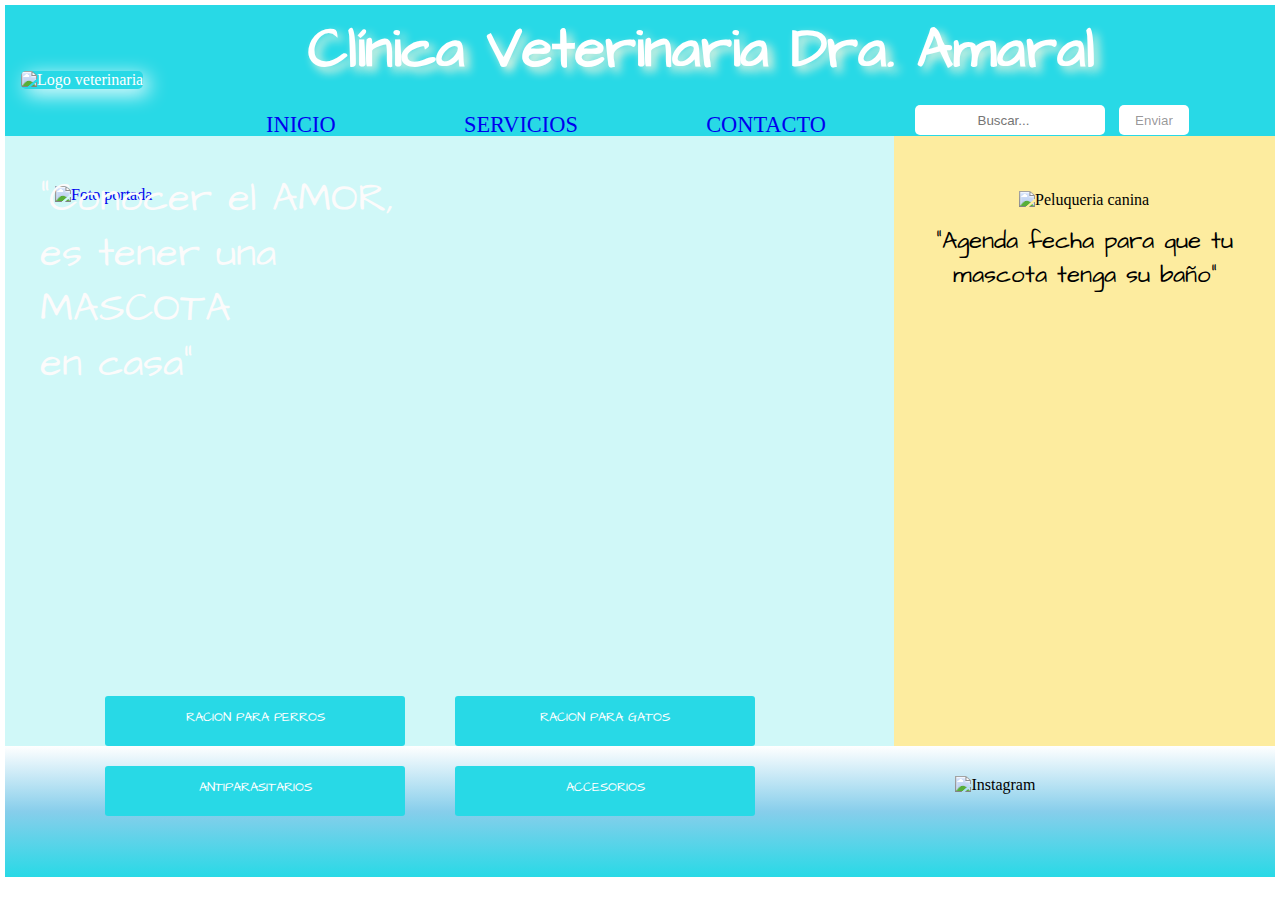
==== index.html @ 5b053808 "Agrego animaciones, sombras" ====
<!DOCTYPE html>
<html lang="en">
<head>
    <meta charset="UTF-8">
    <meta name="viewport" content="width=device=width, initial-scale=1.0">
    <link rel="stylesheet" href="./css/styles.css">
    <link rel="preconnect" href="https://fonts.googleapis.com">
    <link rel="preconnect" href="https://fonts.gstatic.com" crossorigin>
    <link href="https://fonts.googleapis.com/css2?family=Architects+Daughter&display=swap" rel="stylesheet">
    <title>veterinaria dra.amaral</title>


</head>

<body>
    <div class="container">
        <header class="header">
    
            <section class="container_top-nav">
                <div>
                    <img src="./veterinarialogo.png" alt="Logo veterinaria">
                </div>
                <div>
                    <h1>Clínica Veterinaria Dra. Amaral</h1>
                </div>
                <input id="menu-toggle" type="checkbox" />
                <label class='menu-button-container' for="menu-toggle">
                    <div class='menu-button'></div>
                </label>
                <ul class="menu">
                    <li><a href="./index.html">INICIO</li>
                    <li><a href="./servicios.html">SERVICIOS</li>
                    <li><a href="./contacto.html">CONTACTO</li>
    
                </ul>
            </section>
            <form action="">
                <input class="buscar" type="search" placeholder="Buscar...">
                <input class="enviar" type="submit" value="Enviar">
            </form>
    
        </header>
    
    
    
    
        <main class="main">
        
                <div class="main_container">
                    <img src="./portada1.jpg" alt="Foto portada">
    
                    <p class="main_container__p">"Conocer el AMOR,<br> es tener una<br> MASCOTA<br> en casa"</p>
    
                    <div class="main_button">
                        <a class="main_button__buttonracionp" href="racion_perros.html">RACION PARA PERROS</a>
                        <a class="main_button__buttonraciong" href="racion_gatos.html">RACION PARA GATOS</a>
                        <a class="main_button__buttonantip" href="antiparasitarios.html">ANTIPARASITARIOS</a>
                        <a class="main_button__buttonaccesorios" href="accesorios.html">ACCESORIOS</a>
    
                    </div>
    
    
    
    
                </div>
        </main>
    
        <aside class="aside1">
                <div class="aside1_container">
                    <div class="aside1_container">
                        <img src="./peluqueriacanina.png" alt="Peluqueria canina">
                        <p>"Agenda fecha para que tu mascota tenga su baño"</p>
                    </div>
                </div>
        </aside>

        <aside class="aside2">   
            <div class="aside2_container">
                <div class="aside2_container">
                  <img src="./calendario.png" alt="">
              </div>
            </div>
        </aside>

        <footer class="footer">
              <img src="./email.png" alt="Email">
              <img src="./facebook.png" alt="Facebook">
              <img src="./instagram.png" alt="Instagram">
        
        </footer>

    
    
    
    
    
    </div>



       
</body>

</html>
---- css/styles.css ----
* {
  box-sizing: border-box;
  margin: 0;
  padding: 0;
  text-decoration: none;
}

img {
  width: 100%;
}

.buscar {
  color: black;
  border-radius: 5px;
  background-color: white;
  width: 150px;
  margin-top: 8px;
  margin-left: 100px;
  text-align: center;
  height: 20px;
  border: none;
}

.enviar {
  margin: 5px;
  color: rgba(7, 6, 6, 0.432);
  border-radius: 5px;
  background-color: white;
  border: none;
  width: 50px;
  height: 20px;
}

@media (min-width: 768px) {
  .buscar {
    position: relative;
    color: black;
    border-radius: 5px;
    background-color: white;
    width: 150px;
    margin-top: 8px;
    left: 480px;
    text-align: center;
    height: 20px;
    border: none;
  }
  .enviar {
    margin: 10px;
    position: relative;
    left: 480px;
    color: rgba(7, 6, 6, 0.432);
    border-radius: 5px;
    background-color: white;
    border: none;
    width: 50px;
    height: 20px;
  }
}
@media (min-width: 1200px) {
  .buscar {
    position: relative;
    color: black;
    border-radius: 5px;
    background-color: white;
    width: 190px;
    margin-top: 50px;
    left: 810px;
    text-align: center;
    height: 30px;
    border: none;
  }
  .enviar {
    margin: 10px;
    position: relative;
    left: 810px;
    color: rgba(7, 6, 6, 0.432);
    border-radius: 5px;
    background-color: white;
    border: none;
    width: 70px;
    height: 30px;
  }
}
.formulario {
  position: relative;
  margin-top: 50px;
}

.form input {
  font-size: 1.2rem;
  margin-left: 30px;
  background-color: #edfafd;
  padding: 5px;
  margin-top: 10px;
  height: 40px;
  width: 330px;
  border-radius: 10px;
  font-family: "Architects Daughter", cursive;
}

.textarea {
  font-size: 1.2rem;
  margin-top: 10px;
  margin-left: 30px;
  background-color: #edfafd;
  border-radius: 15px;
  padding: 5px;
  height: 200px;
  width: 330px;
  font-family: "Architects Daughter", cursive;
}

@media (min-width: 768px) {
  .form input {
    font-size: 1.5rem;
    margin-left: 30px;
    background-color: #edfafd;
    padding: 5px;
    margin-top: 10px;
    height: 40px;
    width: 600px;
    border-radius: 10px;
    font-family: "Architects Daughter", cursive;
  }
  .textarea {
    font-size: 1.5rem;
    margin-top: 10px;
    margin-left: 30px;
    background-color: #edfafd;
    border-radius: 15px;
    padding: 5px;
    height: 200px;
    width: 600px;
    font-family: "Architects Daughter", cursive;
  }
}
@media (min-width: 1200px) {
  .form input {
    position: relative;
    font-size: 1.5rem;
    margin-left: 650px;
    background-color: #edfafd;
    padding: 5px;
    margin-top: 10px;
    height: 40px;
    width: 500px;
    border-radius: 10px;
    font-family: "Architects Daughter", cursive;
  }
  .textarea {
    display: flex;
    font-size: 1.5rem;
    margin-top: 10px;
    margin-left: 650px;
    background-color: #edfafd;
    border-radius: 15px;
    padding: 5px;
    height: 200px;
    width: 500px;
    font-family: "Architects Daughter", cursive;
  }
}
.container_top-nav h1 {
  text-shadow: 5px 5px 10px rgb(247, 245, 222);
  color: white;
  vertical-align: center;
  text-align: center;
  font-family: "Architects Daughter", cursive;
  font-size: 1rem;
}

.container_top-nav img {
  box-shadow: 5px 5px 20px white;
  width: 40px;
  height: 40px;
  position: relative;
  top: 10px;
}

.container_top-nav {
  display: flex;
  flex-direction: row;
  align-items: center;
  justify-content: space-between;
  background-color: #28d9e6;
  color: #FFF;
  height: 50px;
  padding: 1em;
}

.menu {
  display: flex;
  flex-direction: row;
  list-style-type: none;
  margin: 0;
  padding: 0;
}

.menu > li {
  margin: 0 1rem;
  overflow: hidden;
}

.menu-button-container {
  display: none;
  height: 100%;
  width: 30px;
  cursor: pointer;
  flex-direction: column;
  justify-content: center;
  align-items: center;
}

#menu-toggle {
  display: none;
}

.menu-button,
.menu-button::before,
.menu-button::after {
  display: block;
  background-color: #fff;
  position: absolute;
  height: 4px;
  width: 30px;
  transition: transform 400ms cubic-bezier(0.23, 1, 0.32, 1);
  border-radius: 2px;
}

.menu-button::before {
  content: "";
  margin-top: -8px;
}

.menu-button::after {
  content: "";
  margin-top: 8px;
}

#menu-toggle:checked + .menu-button-container .menu-button::before {
  margin-top: 0px;
  transform: rotate(405deg);
}

#menu-toggle:checked + .menu-button-container .menu-button {
  background: rgba(255, 255, 255, 0);
}

#menu-toggle:checked + .menu-button-container .menu-button::after {
  margin-top: 0px;
  transform: rotate(-405deg);
}

@media (max-width: 700px) {
  .menu-button-container {
    display: flex;
  }
  .menu {
    position: absolute;
    top: 0;
    margin-top: 50px;
    left: 0;
    flex-direction: column;
    width: 100%;
    justify-content: center;
    align-items: center;
  }
  #menu-toggle ~ .menu li {
    height: 0;
    margin: 0;
    padding: 0;
    border: 0;
    transition: height 400ms cubic-bezier(0.23, 1, 0.32, 1);
  }
  #menu-toggle:checked ~ .menu li {
    background-color: white;
    font-family: "Architects Daughter", cursive;
    font-size: 0.5rem;
    height: 1.5em;
    padding: 0;
    transition: height 400ms cubic-bezier(0.23, 1, 0.32, 1);
  }
  .menu > li {
    display: flex;
    justify-content: center;
    margin: 0;
    padding: 0.5em 0;
    width: 100%;
    color: white;
    background-color: #222;
  }
  .menu > li:not(:last-child) {
    border-bottom: 1px solid #444;
  }
}
@media (min-width: 768px) {
  .container_top-nav h1 {
    text-align: center;
    font-family: "Architects Daughter", cursive;
    font-size: 1.8rem;
  }
  .menu-button-container {
    display: flex;
  }
  .menu {
    position: absolute;
    margin-top: 90px;
    left: 160px;
    width: 50%;
    justify-content: space-between;
  }
  .menu-button-container {
    display: none;
  }
  .container_top-nav img {
    box-shadow: 5px 5px 20px white;
    border-radius: 5px;
    height: 70px;
    width: 70px;
    position: relative;
    top: 25px;
  }
}
@media (min-width: 1200px) {
  .container_top-nav h1 {
    text-align: center;
    font-family: "Architects Daughter", cursive;
    font-size: 3.5rem;
    position: relative;
    top: 20px;
  }
  .menu-button-container {
    display: flex;
  }
  .menu {
    font-size: 1.4rem;
    position: absolute;
    margin-top: 190px;
    left: 250px;
    width: 50%;
    justify-content: space-between;
  }
  .menu-button-container {
    display: none;
  }
  .container_top-nav img {
    box-shadow: 5px 5px 20px white;
    width: 110px;
    height: 110px;
    position: relative;
    top: 50px;
  }
}
.containercards {
  position: relative;
  height: auto;
  width: 100%;
}

.cards {
  width: 100%;
  height: 100%;
  display: flex;
  align-items: center;
  flex-wrap: wrap;
}

.card {
  width: 200px;
  height: 350px;
  margin-top: 50px;
  margin-left: 50px;
  border: 3px solid #e0fffd;
  border-radius: 15px;
  display: flex;
  flex-direction: column;
}

.lista {
  text-align: center;
  margin-top: 5px;
  width: 100%;
  height: 60px;
  margin-bottom: 3px;
}

.containerimg {
  width: 200px;
  height: 200px;
  display: flex;
  align-items: center;
  justify-content: center;
}

.img {
  display: flex;
  width: 50%;
  object-fit: cover;
  justify-content: center;
  align-items: center;
}

.h4 {
  font-family: "Bruno Ace", cursive;
  font-size: 1rem;
  color: #050000;
  text-align: center;
}

.cardp {
  font-family: "Bruno Ace", cursive;
  font-size: 16px;
  color: #050000;
  text-align: center;
  margin-top: 30px;
  margin-bottom: 30px;
}

.footercomprar {
  background-color: #28d9e6;
  border-radius: 0 0 15px 15px;
  display: flex;
  width: 100%;
  height: 50px;
  justify-content: center;
  align-items: center;
  margin-top: 8px;
  margin-bottom: 0px;
}

.comprar {
  background-color: white;
  color: #28d9e6;
  font-family: "Bruno Ace", cursive;
  font-size: 10px;
  font-weight: 500;
  border: none;
  border-radius: 5px;
  width: 80px;
  height: 20px;
  justify-content: center;
  align-items: center;
  cursor: pointer;
}

.contacto h3 {
  margin-left: 20px;
  margin-top: 20px;
  color: #28d9e6;
  font-family: "Architects Daughter", cursive;
}

.contacto p {
  margin-left: 20px;
  margin-top: 20px;
  color: black;
  font-family: "Architects Daughter", cursive;
}

.mapa {
  display: flex;
  margin-top: 20px;
}

.footercontacto {
  margin-top: 20px;
  background-color: #28d9e6;
}

.footercontacto img {
  text-align: center;
  margin-left: 100px;
  margin-top: 10px;
  width: 40px;
  height: 40px;
}

@media (min-width: 768px) {
  .contacto h3 {
    font-size: 1.8rem;
    margin-left: 20px;
    margin-top: 20px;
    color: #28d9e6;
    font-family: "Architects Daughter", cursive;
  }
  .contacto p {
    font-size: 1.6rem;
    margin-left: 20px;
    margin-top: 20px;
    color: black;
    font-family: "Architects Daughter", cursive;
  }
  .footercontacto {
    margin-top: 20px;
    background-color: #28d9e6;
  }
  .footercontacto img {
    text-align: center;
    margin-left: 150px;
    margin-top: 10px;
    width: 50px;
    height: 50px;
  }
}
@media (min-width: 1200px) {
  .contacto h3 {
    font-size: 1.8rem;
    margin-left: 20px;
    margin-top: 20px;
    color: #28d9e6;
    font-family: "Architects Daughter", cursive;
  }
  .contacto p {
    font-size: 1.6rem;
    margin-left: 20px;
    margin-top: 20px;
    color: black;
    font-family: "Architects Daughter", cursive;
  }
  .mapa {
    position: absolute;
    margin-top: 20px;
  }
  .footercontacto {
    margin-top: 20px;
    background-color: #28d9e6;
  }
  .footercontacto img {
    text-align: center;
    margin-left: 270px;
    margin-top: 10px;
    width: 70px;
    height: 70px;
  }
}
.container {
  width: 100%;
  height: 98vh;
  padding: 5px;
  display: grid;
  grid-template-columns: 1fr 1fr;
  grid-template-rows: 10% 50% 30% 10%;
  grid-template-areas: "header header" "main main" "aside1 aside2" "footer footer";
}

.header {
  background-color: #28d9e6;
  grid-area: header;
}

.main {
  background-color: #d0f8f8;
  grid-area: main;
}

.aside1 {
  background-color: rgb(253, 236, 159);
  grid-area: aside1;
}

.aside2 {
  background-color: rgb(253, 236, 159);
  grid-area: aside2;
}

.footer {
  background: linear-gradient(to top, #28d9e6, skyblue, white);
  grid-area: footer;
  margin-bottom: 0;
}

.main_container {
  display: flex;
  position: relative;
  width: 100%;
}

.main_container__p {
  font-family: "Architects Daughter", cursive;
  color: rgb(252, 251, 251);
  position: relative;
  font-size: 1rem;
  left: 15px;
  top: 15px;
}

.main_container img {
  position: absolute;
}

.main_button__buttonracionp {
  font-family: "Architects Daughter", cursive;
  color: #FFFFFF;
  font-size: 0.8rem;
  font-weight: 500;
  line-height: 22.5px;
  text-align: center;
  padding: 10px;
  background-color: #28d9e6;
  border: none;
  border-radius: 3px;
  position: absolute;
  left: 15px;
  top: 320px;
  width: 170px;
  height: 40px;
  cursor: pointer;
}
.main_button__buttonracionp:hover {
  transform: scale(1.1);
}

.main_button__buttonraciong {
  font-family: "Architects Daughter", cursive;
  color: #FFFFFF;
  font-size: 0.8rem;
  font-weight: 500;
  line-height: 22.5px;
  text-align: center;
  padding: 10px;
  background-color: #28d9e6;
  border: none;
  border-radius: 3px;
  position: absolute;
  left: 200px;
  top: 320px;
  width: 170px;
  height: 40px;
  cursor: pointer;
}
.main_button__buttonraciong:hover {
  transform: scale(1.1);
}

.main_button__buttonantip {
  font-family: "Architects Daughter", cursive;
  color: white;
  font-size: 0.8rem;
  font-weight: 500;
  line-height: 22.5px;
  text-align: center;
  padding: 10px;
  background-color: #28d9e6;
  border: none;
  border-radius: 3px;
  position: absolute;
  left: 15px;
  top: 380px;
  width: 170px;
  height: 40px;
  cursor: pointer;
}
.main_button__buttonantip:hover {
  transform: scale(1.1);
}

.main_button__buttonaccesorios {
  font-family: "Architects Daughter", cursive;
  color: #FFFFFF;
  font-size: 0.8rem;
  line-height: 22.5px;
  text-align: center;
  padding: 10px;
  background-color: #28d9e6;
  border: none;
  border-radius: 3px;
  position: absolute;
  left: 200px;
  top: 380px;
  width: 170px;
  height: 40px;
  cursor: pointer;
}
.main_button__buttonaccesorios:hover {
  transform: scale(1.1);
}

/*aside mobile*/
.aside1_container img {
  position: relative;
  padding: 5px;
}

.aside1_container p {
  font-family: "Architects Daughter", cursive;
  color: black;
  font-size: 0.8rem;
  text-align: center;
  padding: 20px;
}

.aside2_container img {
  position: relative;
  padding: 5px;
}

.footer img {
  margin-left: 70px;
  margin-top: 30px;
  width: 30px;
  height: 30px;
}

@media (min-width: 768px) {
  .container {
    width: 100%;
    height: 98vh;
    padding: 5px;
    display: grid;
    grid-template-columns: 50% 50%;
    grid-template-rows: 15% 50% 20% 15%;
    grid-template-areas: "header header" "main main" "aside1 aside2" "footer footer";
  }
  .main_container {
    display: flex;
  }
  .main_container img {
    width: 65%;
    padding: 50px;
  }
  .main_container__p {
    font-size: 1.4rem;
    padding: 60px;
  }
  .main_button__buttonracionp {
    font-size: 0.8rem;
    left: 580px;
    left: 580px;
    top: 50px;
    width: 170px;
    height: 40px;
    cursor: pointer;
  }
  .main_button__buttonracionp:hover {
    transform: scale(1.1);
  }
  .main_button__buttonraciong {
    font-size: 0.8rem;
    left: 580px;
    top: 150px;
    width: 170px;
    height: 40px;
    cursor: pointer;
  }
  .main_button__buttonraciong:hover {
    transform: scale(1.1);
  }
  .main_button__buttonantip {
    font-size: 0.8rem;
    left: 580px;
    top: 250px;
    width: 170px;
    height: 40px;
    cursor: pointer;
  }
  .main_button__buttonantip:hover {
    transform: scale(1.1);
  }
  .main_button__buttonaccesorios {
    font-size: 0.8rem;
    left: 580px;
    top: 350px;
    width: 170px;
    height: 40px;
    cursor: pointer;
  }
  .main_button__buttonaccesorios:hover {
    transform: scale(1.1);
  }
  .aside1_container img {
    width: 40%;
    margin-left: 120px;
  }
  .aside1_container p {
    font-family: "Architects Daughter", cursive;
    color: black;
    font-size: 1rem;
    text-align: center;
    padding: 5px;
  }
  .aside2_container img {
    width: 40%;
    margin-left: 120px;
  }
  .footer img {
    margin-top: 40px;
    text-align: center;
    margin-left: 150px;
    margin-bottom: 0;
    width: 50px;
    height: 50px;
  }
}
@media (min-width: 1200px) {
  .container {
    width: 100%;
    height: 98vh;
    padding: 5px;
    display: grid;
    grid-template-columns: 70% 30%;
    grid-template-rows: 15% 35% 35% 15%;
    grid-template-areas: "header header" "main aside1" "main aside2" "footer footer";
  }
  .main_container {
    display: flex;
  }
  .main_container img {
    display: flex;
    width: 100%;
  }
  .main_container__p {
    font-size: 2.5rem;
    padding: 20px;
  }
  .main_button__buttonracionp {
    font-size: 0.8rem;
    left: 100px;
    top: 560px;
    width: 300px;
    height: 50px;
    cursor: pointer;
  }
  .main_button__buttonracionp:hover {
    transform: scale(1.1);
  }
  .main_button__buttonraciong {
    font-size: 0.8rem;
    left: 450px;
    top: 560px;
    width: 300px;
    height: 50px;
    cursor: pointer;
  }
  .main_button__buttonraciong:hover {
    transform: scale(1.1);
  }
  .main_button__buttonantip {
    font-size: 0.8rem;
    left: 100px;
    top: 630px;
    width: 300px;
    height: 50px;
    cursor: pointer;
  }
  .main_button__buttonantip:hover {
    transform: scale(1.1);
  }
  .main_button__buttonaccesorios {
    font-size: 0.8rem;
    left: 450px;
    top: 630px;
    width: 300px;
    height: 50px;
    cursor: pointer;
  }
  .main_button__buttonaccesorios:hover {
    transform: scale(1.1);
  }
  .aside1_container img {
    align-items: center;
    margin-top: 50px;
  }
  .aside1_container p {
    font-family: "Architects Daughter", cursive;
    color: black;
    font-size: 1.5rem;
    text-align: center;
    padding: 10px;
  }
  .aside2_container img {
    position: relative;
    align-items: center;
    margin-top: 50px;
  }
  .footer img {
    text-align: center;
    margin-left: 270px;
    margin-top: 30px;
    width: 80px;
    height: 80px;
  }
}
.mainservicios h3 {
  padding: 5px;
  font-size: 1.2rem;
  font-family: "Architects Daughter", cursive;
}

.mainservicios p {
  text-align: center;
  font-size: 1rem;
  font-family: "Architects Daughter", cursive;
}

.mainservicios img {
  padding: 10px;
}

.footerservicios {
  width: 100%;
  margin-bottom: 0;
  margin-top: 20px;
  background-color: #28d9e6;
}

.footerservicios img {
  text-align: center;
  margin-left: 70px;
  margin-top: 10px;
  width: 40px;
  height: 40px;
}

@media (min-width: 1200px) {
  .mainservicios h3 {
    padding: 50px;
    font-size: 2rem;
    font-family: "Architects Daughter", cursive;
  }
  .mainservicios p {
    margin: 50px;
    text-align: center;
    font-size: 1.8rem;
    font-family: "Architects Daughter", cursive;
  }
  .mainservicios img {
    padding: 100px;
  }
}

/*# sourceMappingURL=styles.css.map */
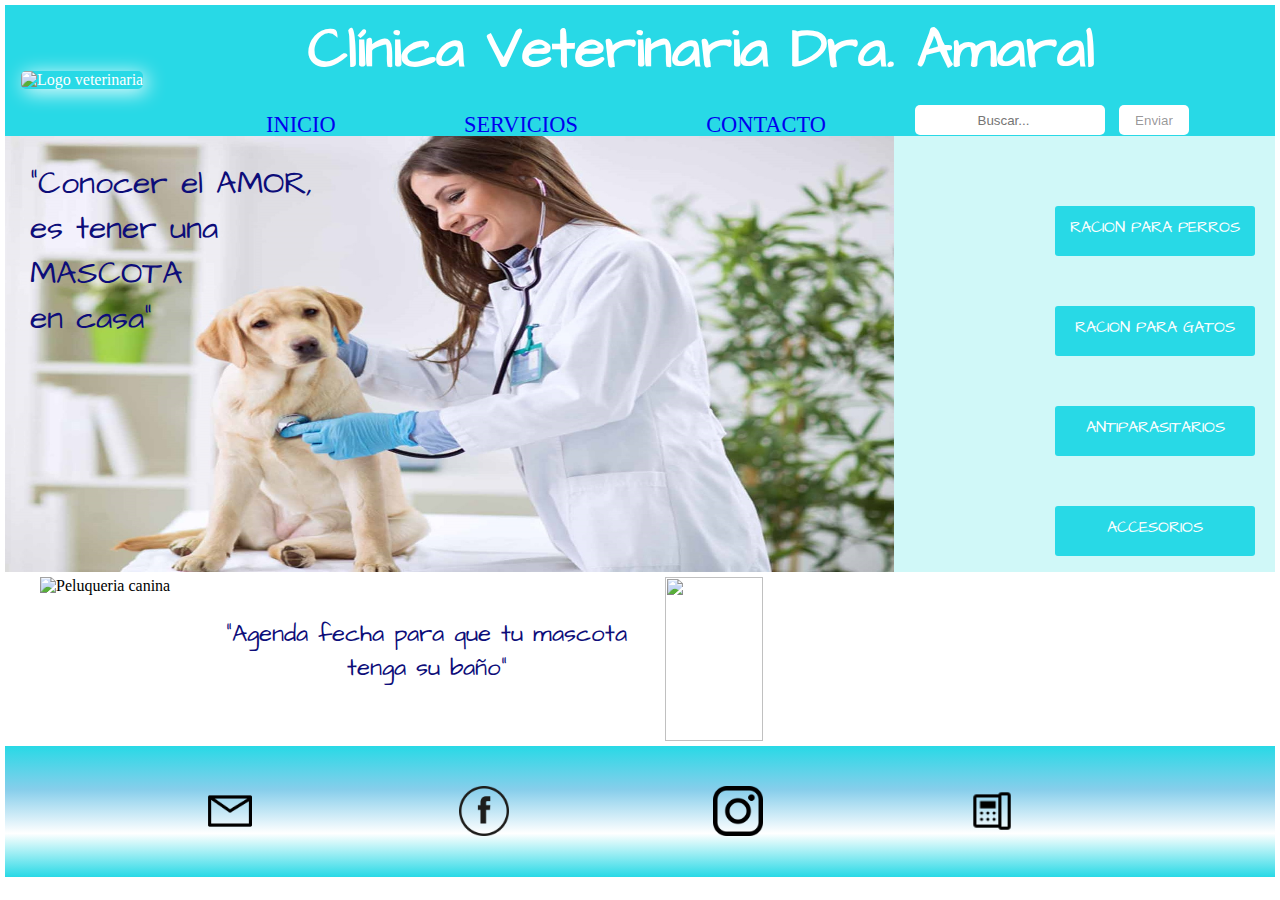
==== commit e855a555: "Incluye mixin, & , sombras, animaciones" ====
--- a/index.html
+++ b/index.html
@@ -1,5 +1,6 @@
 <!DOCTYPE html>
 <html lang="en">
+
 <head>
     <meta charset="UTF-8">
     <meta name="viewport" content="width=device=width, initial-scale=1.0">
@@ -7,15 +8,15 @@
     <link rel="preconnect" href="https://fonts.googleapis.com">
     <link rel="preconnect" href="https://fonts.gstatic.com" crossorigin>
     <link href="https://fonts.googleapis.com/css2?family=Architects+Daughter&display=swap" rel="stylesheet">
-    <title>veterinaria dra.amaral</title>
-
+    <title>Clínica Veterinaria Dra. Amaral</title>
+    <meta name="Description" content="Venta de raciones, antiparasitarios, accesorios y mas para tus mascotas">
 
 </head>
 
 <body>
     <div class="container">
         <header class="header">
-    
+
             <section class="container_top-nav">
                 <div>
                     <img src="./veterinarialogo.png" alt="Logo veterinaria">
@@ -31,74 +32,76 @@
                     <li><a href="./index.html">INICIO</li>
                     <li><a href="./servicios.html">SERVICIOS</li>
                     <li><a href="./contacto.html">CONTACTO</li>
-    
+
                 </ul>
             </section>
             <form action="">
                 <input class="buscar" type="search" placeholder="Buscar...">
                 <input class="enviar" type="submit" value="Enviar">
             </form>
-    
+
         </header>
-    
-    
-    
-    
+
+
+
+
         <main class="main">
-        
-                <div class="main_container">
-                    <img src="./portada1.jpg" alt="Foto portada">
-    
-                    <p class="main_container__p">"Conocer el AMOR,<br> es tener una<br> MASCOTA<br> en casa"</p>
-    
-                    <div class="main_button">
-                        <a class="main_button__buttonracionp" href="racion_perros.html">RACION PARA PERROS</a>
-                        <a class="main_button__buttonraciong" href="racion_gatos.html">RACION PARA GATOS</a>
-                        <a class="main_button__buttonantip" href="antiparasitarios.html">ANTIPARASITARIOS</a>
-                        <a class="main_button__buttonaccesorios" href="accesorios.html">ACCESORIOS</a>
-    
-                    </div>
-    
-    
-    
-    
+
+            <div class="main_container">
+                <img src="./portada2.jpg" alt="Foto portada">
+
+                <p class="main_container__p">"Conocer el AMOR,<br> es tener una<br> MASCOTA<br> en casa"</p>
+
+                <div class="main_button">
+                    <a class="buttonracionp" href="racion_perros.html">RACION PARA PERROS</a>
+                    <a class="buttonraciong" href="racion_gatos.html">RACION PARA GATOS</a>
+                    <a class="buttonantip" href="antiparasitarios.html">ANTIPARASITARIOS</a>
+                    <a class="buttonaccesorios" href="accesorios.html">ACCESORIOS</a>
+
                 </div>
+
+
+
+
+            </div>
         </main>
-    
+
         <aside class="aside1">
+            <div class="aside1_container">
                 <div class="aside1_container">
-                    <div class="aside1_container">
-                        <img src="./peluqueriacanina.png" alt="Peluqueria canina">
-                        <p>"Agenda fecha para que tu mascota tenga su baño"</p>
-                    </div>
+                    <img src="./peluqueriacanina.png" alt="Peluqueria canina">
+                    <p>"Agenda fecha para que tu mascota tenga su baño"</p>
                 </div>
+            </div>
         </aside>
 
-        <aside class="aside2">   
+        <aside class="aside2">
             <div class="aside2_container">
                 <div class="aside2_container">
-                  <img src="./calendario.png" alt="">
-              </div>
+                    <img src="./calendario.png" alt="">
+                </div>
             </div>
         </aside>
 
         <footer class="footer">
-              <img src="./email.png" alt="Email">
-              <img src="./facebook.png" alt="Facebook">
-              <img src="./instagram.png" alt="Instagram">
-        
+            
+            <img src="./email1.png" alt="Email">
+            <img src="./facebook1.png" alt="Facebook">
+            <img src="./instagram1.png" alt="Instagram">
+            <img src="./telefono1.png" alt="Instagram">
+
         </footer>
 
-    
-    
-    
-    
-    
+
+
+
+
+
     </div>
 
 
 
-       
+
 </body>
 
 </html>--- a/css/styles.css
+++ b/css/styles.css
@@ -7,6 +7,14 @@
 
 img {
   width: 100%;
+}
+
+h2 {
+  color: #28d9e6;
+  font-size: 2rem;
+  text-align: center;
+  margin-top: 30px;
+  font-family: "Architects Daughter", cursive;
 }
 
 .buscar {
@@ -34,20 +42,20 @@
 @media (min-width: 768px) {
   .buscar {
     position: relative;
+    text-align: center;
     color: black;
     border-radius: 5px;
     background-color: white;
     width: 150px;
     margin-top: 8px;
-    left: 480px;
-    text-align: center;
+    left: 520px;
     height: 20px;
     border: none;
   }
   .enviar {
     margin: 10px;
     position: relative;
-    left: 480px;
+    left: 520px;
     color: rgba(7, 6, 6, 0.432);
     border-radius: 5px;
     background-color: white;
@@ -59,13 +67,13 @@
 @media (min-width: 1200px) {
   .buscar {
     position: relative;
+    text-align: center;
     color: black;
     border-radius: 5px;
     background-color: white;
     width: 190px;
     margin-top: 50px;
     left: 810px;
-    text-align: center;
     height: 30px;
     border: none;
   }
@@ -141,7 +149,8 @@
     margin-left: 650px;
     background-color: #edfafd;
     padding: 5px;
-    margin-top: 10px;
+    margin-top: 5px;
+    margin-bottom: 10px;
     height: 40px;
     width: 500px;
     border-radius: 10px;
@@ -161,7 +170,6 @@
   }
 }
 .container_top-nav h1 {
-  text-shadow: 5px 5px 10px rgb(247, 245, 222);
   color: white;
   vertical-align: center;
   text-align: center;
@@ -170,7 +178,7 @@
 }
 
 .container_top-nav img {
-  box-shadow: 5px 5px 20px white;
+  box-shadow: 3px 3px 20px white;
   width: 40px;
   height: 40px;
   position: relative;
@@ -197,6 +205,7 @@
 }
 
 .menu > li {
+  font-family: "Bruno Ace", cursive;
   margin: 0 1rem;
   overflow: hidden;
 }
@@ -309,11 +318,14 @@
     width: 50%;
     justify-content: space-between;
   }
+  .menu a:hover {
+    color: white;
+  }
   .menu-button-container {
     display: none;
   }
   .container_top-nav img {
-    box-shadow: 5px 5px 20px white;
+    box-shadow: 3px 3px 20px white;
     border-radius: 5px;
     height: 70px;
     width: 70px;
@@ -323,10 +335,10 @@
 }
 @media (min-width: 1200px) {
   .container_top-nav h1 {
+    position: relative;
     text-align: center;
     font-family: "Architects Daughter", cursive;
     font-size: 3.5rem;
-    position: relative;
     top: 20px;
   }
   .menu-button-container {
@@ -344,7 +356,7 @@
     display: none;
   }
   .container_top-nav img {
-    box-shadow: 5px 5px 20px white;
+    box-shadow: 3px 3px 20px white;
     width: 110px;
     height: 110px;
     position: relative;
@@ -385,23 +397,23 @@
 }
 
 .containerimg {
+  display: flex;
+  justify-content: center;
+  align-items: center;
   width: 200px;
   height: 200px;
-  display: flex;
-  align-items: center;
-  justify-content: center;
 }
 
 .img {
   display: flex;
+  justify-content: center;
+  align-items: center;
   width: 50%;
   object-fit: cover;
-  justify-content: center;
-  align-items: center;
 }
 
 .h4 {
-  font-family: "Bruno Ace", cursive;
+  font-family: "Architects Daughter", cursive;
   font-size: 1rem;
   color: #050000;
   text-align: center;
@@ -417,13 +429,13 @@
 }
 
 .footercomprar {
+  display: flex;
+  justify-content: center;
+  align-items: center;
   background-color: #28d9e6;
   border-radius: 0 0 15px 15px;
-  display: flex;
   width: 100%;
   height: 50px;
-  justify-content: center;
-  align-items: center;
   margin-top: 8px;
   margin-bottom: 0px;
 }
@@ -443,7 +455,40 @@
   cursor: pointer;
 }
 
-.contacto h3 {
+.footer img {
+  margin-left: 50px;
+  margin-top: 30px;
+  width: 30px;
+  height: 30px;
+}
+
+@media (min-width: 768px) {
+  .footer {
+    background: linear-gradient(to top, #28d9e6, white, skyblue, #28d9e6);
+  }
+  .footer img {
+    margin-top: 40px;
+    text-align: center;
+    margin-left: 140px;
+    margin-bottom: 0;
+    width: 50px;
+    height: 50px;
+  }
+}
+@media (min-width: 1200px) {
+  .footer {
+    background: linear-gradient(to top, #28d9e6, white, skyblue, #28d9e6);
+  }
+  .footer img {
+    margin-top: 40px;
+    text-align: center;
+    margin-left: 200px;
+    margin-bottom: 0;
+    width: 50px;
+    height: 50px;
+  }
+}
+.contacto h4 {
   margin-left: 20px;
   margin-top: 20px;
   color: #28d9e6;
@@ -462,21 +507,8 @@
   margin-top: 20px;
 }
 
-.footercontacto {
-  margin-top: 20px;
-  background-color: #28d9e6;
-}
-
-.footercontacto img {
-  text-align: center;
-  margin-left: 100px;
-  margin-top: 10px;
-  width: 40px;
-  height: 40px;
-}
-
 @media (min-width: 768px) {
-  .contacto h3 {
+  .contacto h4 {
     font-size: 1.8rem;
     margin-left: 20px;
     margin-top: 20px;
@@ -490,20 +522,9 @@
     color: black;
     font-family: "Architects Daughter", cursive;
   }
-  .footercontacto {
-    margin-top: 20px;
-    background-color: #28d9e6;
-  }
-  .footercontacto img {
-    text-align: center;
-    margin-left: 150px;
-    margin-top: 10px;
-    width: 50px;
-    height: 50px;
-  }
 }
 @media (min-width: 1200px) {
-  .contacto h3 {
+  .contacto h4 {
     font-size: 1.8rem;
     margin-left: 20px;
     margin-top: 20px;
@@ -514,23 +535,12 @@
     font-size: 1.6rem;
     margin-left: 20px;
     margin-top: 20px;
-    color: black;
+    color: rgb(13, 13, 121);
     font-family: "Architects Daughter", cursive;
   }
   .mapa {
     position: absolute;
-    margin-top: 20px;
-  }
-  .footercontacto {
-    margin-top: 20px;
-    background-color: #28d9e6;
-  }
-  .footercontacto img {
-    text-align: center;
-    margin-left: 270px;
-    margin-top: 10px;
-    width: 70px;
-    height: 70px;
+    margin: 5px;
   }
 }
 .container {
@@ -554,17 +564,17 @@
 }
 
 .aside1 {
-  background-color: rgb(253, 236, 159);
+  background-color: white;
   grid-area: aside1;
 }
 
 .aside2 {
-  background-color: rgb(253, 236, 159);
+  background-color: white;
   grid-area: aside2;
 }
 
 .footer {
-  background: linear-gradient(to top, #28d9e6, skyblue, white);
+  background: linear-gradient(to top, #28d9e6, white, skyblue, #28d9e6);
   grid-area: footer;
   margin-bottom: 0;
 }
@@ -574,21 +584,20 @@
   position: relative;
   width: 100%;
 }
+.main_container img {
+  position: absolute;
+}
 
 .main_container__p {
   font-family: "Architects Daughter", cursive;
-  color: rgb(252, 251, 251);
+  color: rgb(13, 13, 121);
   position: relative;
-  font-size: 1rem;
+  font-size: 0.8rem;
   left: 15px;
   top: 15px;
 }
 
-.main_container img {
-  position: absolute;
-}
-
-.main_button__buttonracionp {
+.main_button, .buttonaccesorios, .buttonantip, .buttonraciong, .buttonracionp {
   font-family: "Architects Daughter", cursive;
   color: #FFFFFF;
   font-size: 0.8rem;
@@ -596,82 +605,53 @@
   line-height: 22.5px;
   text-align: center;
   padding: 10px;
-  background-color: #28d9e6;
   border: none;
   border-radius: 3px;
   position: absolute;
+  cursor: pointer;
+}
+
+.buttonracionp {
+  background-color: #28d9e6;
   left: 15px;
   top: 320px;
   width: 170px;
   height: 40px;
-  cursor: pointer;
-}
-.main_button__buttonracionp:hover {
+}
+.buttonracionp:hover {
   transform: scale(1.1);
 }
 
-.main_button__buttonraciong {
-  font-family: "Architects Daughter", cursive;
-  color: #FFFFFF;
-  font-size: 0.8rem;
-  font-weight: 500;
-  line-height: 22.5px;
-  text-align: center;
-  padding: 10px;
+.buttonraciong {
   background-color: #28d9e6;
-  border: none;
-  border-radius: 3px;
-  position: absolute;
   left: 200px;
   top: 320px;
   width: 170px;
   height: 40px;
-  cursor: pointer;
-}
-.main_button__buttonraciong:hover {
+}
+.buttonraciong:hover {
   transform: scale(1.1);
 }
 
-.main_button__buttonantip {
-  font-family: "Architects Daughter", cursive;
-  color: white;
-  font-size: 0.8rem;
-  font-weight: 500;
-  line-height: 22.5px;
-  text-align: center;
-  padding: 10px;
+.buttonantip {
   background-color: #28d9e6;
-  border: none;
-  border-radius: 3px;
-  position: absolute;
   left: 15px;
   top: 380px;
   width: 170px;
   height: 40px;
-  cursor: pointer;
-}
-.main_button__buttonantip:hover {
+}
+.buttonantip:hover {
   transform: scale(1.1);
 }
 
-.main_button__buttonaccesorios {
-  font-family: "Architects Daughter", cursive;
-  color: #FFFFFF;
-  font-size: 0.8rem;
-  line-height: 22.5px;
-  text-align: center;
-  padding: 10px;
+.buttonaccesorios {
   background-color: #28d9e6;
-  border: none;
-  border-radius: 3px;
-  position: absolute;
   left: 200px;
   top: 380px;
   width: 170px;
   height: 40px;
-  cursor: pointer;
-}
-.main_button__buttonaccesorios:hover {
+}
+.buttonaccesorios:hover {
   transform: scale(1.1);
 }
 
@@ -692,13 +672,6 @@
 .aside2_container img {
   position: relative;
   padding: 5px;
-}
-
-.footer img {
-  margin-left: 70px;
-  margin-top: 30px;
-  width: 30px;
-  height: 30px;
 }
 
 @media (min-width: 768px) {
@@ -713,58 +686,61 @@
   }
   .main_container {
     display: flex;
+    width: 100%;
+    height: 100%;
   }
   .main_container img {
-    width: 65%;
-    padding: 50px;
+    height: 100%;
+    width: 70%;
   }
   .main_container__p {
-    font-size: 1.4rem;
-    padding: 60px;
-  }
-  .main_button__buttonracionp {
-    font-size: 0.8rem;
-    left: 580px;
-    left: 580px;
-    top: 50px;
-    width: 170px;
-    height: 40px;
+    font-size: 1.6rem;
+    padding: 10px;
+  }
+  .main_button, .buttonracionp, .buttonraciong, .buttonantip, .buttonaccesorios {
+    font-family: "Architects Daughter", cursive;
+    color: #FFFFFF;
+    font-size: 0.9rem;
+    font-weight: 500;
+    line-height: 22.5px;
+    text-align: center;
+    padding: 10px;
+    border: none;
+    border-radius: 3px;
+    left: 350px;
+    position: absolute;
     cursor: pointer;
   }
-  .main_button__buttonracionp:hover {
+  .buttonracionp {
+    top: 80px;
+    width: 180px;
+    height: 50px;
+  }
+  .buttonracionp:hover {
     transform: scale(1.1);
   }
-  .main_button__buttonraciong {
-    font-size: 0.8rem;
-    left: 580px;
-    top: 150px;
-    width: 170px;
-    height: 40px;
-    cursor: pointer;
-  }
-  .main_button__buttonraciong:hover {
+  .buttonraciong {
+    top: 180px;
+    width: 180px;
+    height: 50px;
+  }
+  .buttonraciong:hover {
     transform: scale(1.1);
   }
-  .main_button__buttonantip {
-    font-size: 0.8rem;
-    left: 580px;
-    top: 250px;
-    width: 170px;
-    height: 40px;
-    cursor: pointer;
-  }
-  .main_button__buttonantip:hover {
+  .buttonantip {
+    top: 280px;
+    width: 180px;
+    height: 50px;
+  }
+  .buttonantip:hover {
     transform: scale(1.1);
   }
-  .main_button__buttonaccesorios {
-    font-size: 0.8rem;
-    left: 580px;
-    top: 350px;
-    width: 170px;
-    height: 40px;
-    cursor: pointer;
-  }
-  .main_button__buttonaccesorios:hover {
+  .buttonaccesorios {
+    top: 380px;
+    width: 180px;
+    height: 50px;
+  }
+  .buttonaccesorios:hover {
     transform: scale(1.1);
   }
   .aside1_container img {
@@ -781,14 +757,6 @@
   .aside2_container img {
     width: 40%;
     margin-left: 120px;
-  }
-  .footer img {
-    margin-top: 40px;
-    text-align: center;
-    margin-left: 150px;
-    margin-bottom: 0;
-    width: 50px;
-    height: 50px;
   }
 }
 @media (min-width: 1200px) {
@@ -797,134 +765,155 @@
     height: 98vh;
     padding: 5px;
     display: grid;
-    grid-template-columns: 70% 30%;
-    grid-template-rows: 15% 35% 35% 15%;
-    grid-template-areas: "header header" "main aside1" "main aside2" "footer footer";
+    grid-template-columns: 50% 50%;
+    grid-template-rows: 15% 50% 20% 15%;
+    grid-template-areas: "header header" "main main" "aside1 aside2" "footer footer";
   }
   .main_container {
     display: flex;
+    position: relative;
+    width: 100%;
   }
   .main_container img {
+    position: absolute;
+  }
+  .main_container__p {
+    font-size: 2rem;
+    padding: 10px;
+  }
+  .buttonracionp {
+    font-size: 1rem;
+    left: 700px;
+    top: 70px;
+    width: 200px;
+    height: 50px;
+    cursor: pointer;
+  }
+  .buttonracionp:hover {
+    transform: scale(1.1);
+  }
+  .buttonraciong {
+    font-size: 1rem;
+    left: 700px;
+    top: 170px;
+    width: 200px;
+    height: 50px;
+    cursor: pointer;
+  }
+  .buttonraciong:hover {
+    transform: scale(1.1);
+  }
+  .buttonantip {
+    font-size: 1rem;
+    left: 700px;
+    top: 270px;
+    width: 200px;
+    height: 50px;
+    cursor: pointer;
+  }
+  .buttonantip:hover {
+    transform: scale(1.1);
+  }
+  .buttonaccesorios {
+    font-size: 1rem;
+    left: 700px;
+    top: 370px;
+    width: 200px;
+    height: 50px;
+    cursor: pointer;
+  }
+  .buttonaccesorios:hover {
+    transform: scale(1.1);
+  }
+  .aside1_container {
     display: flex;
     width: 100%;
-  }
-  .main_container__p {
-    font-size: 2.5rem;
-    padding: 20px;
-  }
-  .main_button__buttonracionp {
-    font-size: 0.8rem;
-    left: 100px;
-    top: 560px;
-    width: 300px;
-    height: 50px;
-    cursor: pointer;
-  }
-  .main_button__buttonracionp:hover {
-    transform: scale(1.1);
-  }
-  .main_button__buttonraciong {
-    font-size: 0.8rem;
-    left: 450px;
-    top: 560px;
-    width: 300px;
-    height: 50px;
-    cursor: pointer;
-  }
-  .main_button__buttonraciong:hover {
-    transform: scale(1.1);
-  }
-  .main_button__buttonantip {
-    font-size: 0.8rem;
-    left: 100px;
-    top: 630px;
-    width: 300px;
-    height: 50px;
-    cursor: pointer;
-  }
-  .main_button__buttonantip:hover {
-    transform: scale(1.1);
-  }
-  .main_button__buttonaccesorios {
-    font-size: 0.8rem;
-    left: 450px;
-    top: 630px;
-    width: 300px;
-    height: 50px;
-    cursor: pointer;
-  }
-  .main_button__buttonaccesorios:hover {
-    transform: scale(1.1);
+    height: 100%;
   }
   .aside1_container img {
-    align-items: center;
-    margin-top: 50px;
+    height: 100%;
+    margin-left: 20px;
+    left: 10px;
   }
   .aside1_container p {
-    font-family: "Architects Daughter", cursive;
-    color: black;
+    position: relative;
+    font-family: "Architects Daughter", cursive;
+    color: rgb(13, 13, 121);
     font-size: 1.5rem;
     text-align: center;
-    padding: 10px;
+    top: 40px;
+  }
+  .aside2_container {
+    width: 100%;
+    height: 100%;
   }
   .aside2_container img {
-    position: relative;
-    align-items: center;
-    margin-top: 50px;
-  }
-  .footer img {
-    text-align: center;
-    margin-left: 270px;
-    margin-top: 30px;
-    width: 80px;
-    height: 80px;
+    height: 100%;
+    margin-left: 20px;
   }
 }
 .mainservicios h3 {
+  color: #28d9e6;
   padding: 5px;
   font-size: 1.2rem;
   font-family: "Architects Daughter", cursive;
 }
 
 .mainservicios p {
-  text-align: center;
+  color: rgb(13, 13, 121);
+  margin: 10px;
   font-size: 1rem;
-  font-family: "Architects Daughter", cursive;
+  font-family: "Bruno Ace", cursive;
 }
 
 .mainservicios img {
   padding: 10px;
-}
-
-.footerservicios {
-  width: 100%;
-  margin-bottom: 0;
-  margin-top: 20px;
-  background-color: #28d9e6;
-}
-
-.footerservicios img {
-  text-align: center;
-  margin-left: 70px;
-  margin-top: 10px;
-  width: 40px;
-  height: 40px;
-}
-
+  width: 280px;
+  margin-left: 50px;
+  box-shadow: 10px 10px 15px rgb(240, 224, 194);
+  height: auto;
+}
+
+@media (min-width: 768px) {
+  .mainservicios img {
+    padding: 10px;
+    width: 400px;
+    margin-left: 250px;
+    box-shadow: 10px 10px 15px rgb(240, 224, 194);
+    height: auto;
+  }
+}
 @media (min-width: 1200px) {
+  @keyframes animacionh3 {
+    0% {
+      color: #28d9e6;
+    }
+    100% {
+      color: #28d9e6;
+      transform: translate(200px);
+    }
+  }
+  h3 {
+    animation-name: animacionh3;
+    animation-duration: 20s;
+    animation-iteration-count: infinite;
+  }
   .mainservicios h3 {
-    padding: 50px;
-    font-size: 2rem;
+    padding: 30px;
+    font-size: 2.5rem;
     font-family: "Architects Daughter", cursive;
   }
   .mainservicios p {
-    margin: 50px;
-    text-align: center;
-    font-size: 1.8rem;
-    font-family: "Architects Daughter", cursive;
+    color: rgb(13, 13, 121);
+    margin: 20px;
+    font-size: 1.5rem;
+    font-family: "Bruno Ace", cursive;
   }
   .mainservicios img {
-    padding: 100px;
+    margin-left: 450px;
+    width: 500px;
+    height: auto;
+    box-shadow: 10px 10px 15px rgb(240, 224, 194);
   }
 }
 
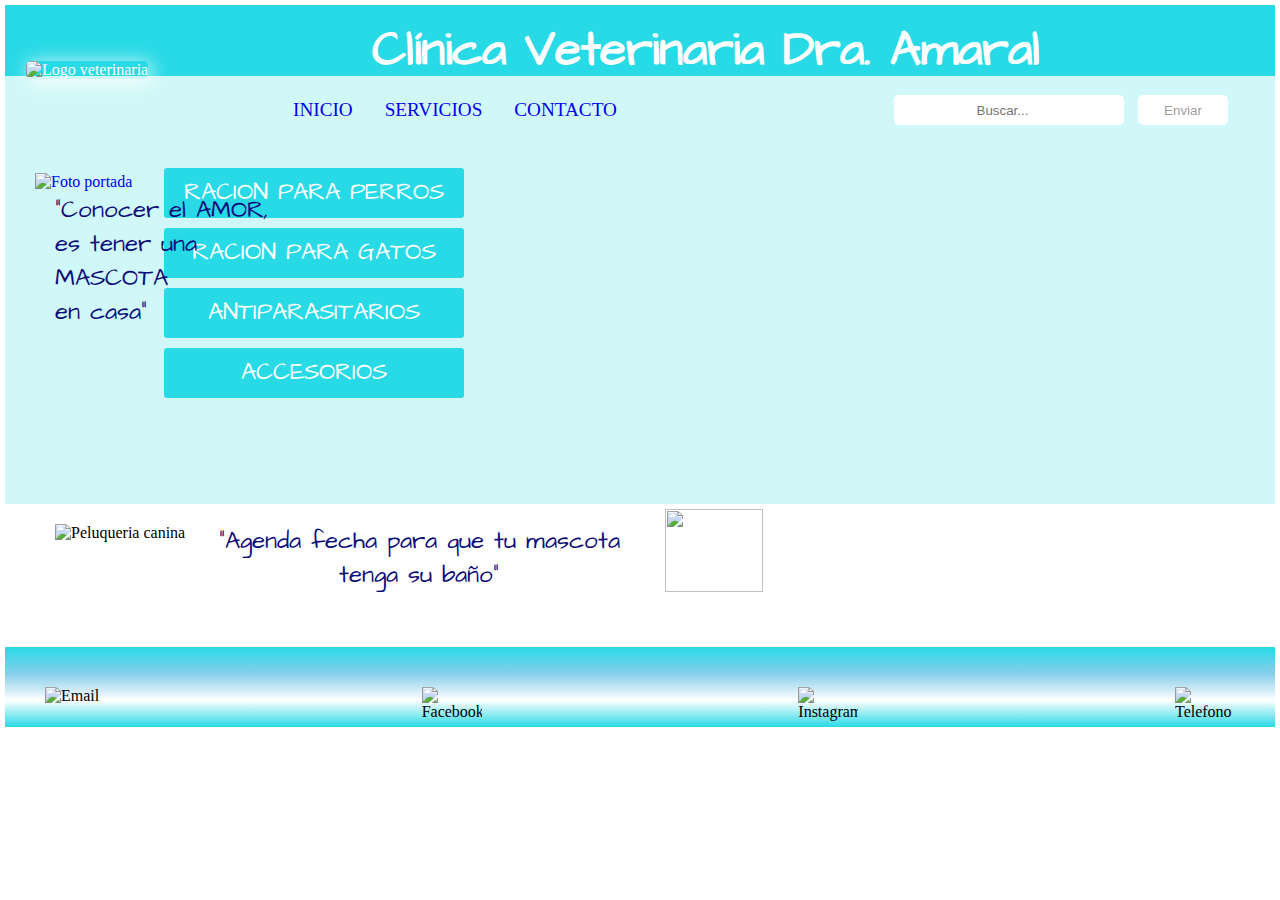
==== commit 2b791ec9: "Format selection" ====
--- a/index.html
+++ b/index.html
@@ -19,7 +19,7 @@
 
             <section class="container_top-nav">
                 <div>
-                    <img src="./veterinarialogo.png" alt="Logo veterinaria">
+                    <img src="./img/veterinarialogo.png" alt="Logo veterinaria">
                 </div>
                 <div>
                     <h1>Clínica Veterinaria Dra. Amaral</h1>
@@ -30,8 +30,8 @@
                 </label>
                 <ul class="menu">
                     <li><a href="./index.html">INICIO</li>
-                    <li><a href="./servicios.html">SERVICIOS</li>
-                    <li><a href="./contacto.html">CONTACTO</li>
+                    <li><a href="./html/servicios.html">SERVICIOS</li>
+                    <li><a href="./html/contacto.html">CONTACTO</li>
 
                 </ul>
             </section>
@@ -47,21 +47,22 @@
 
         <main class="main">
 
+
+
             <div class="main_container">
-                <img src="./portada2.jpg" alt="Foto portada">
 
-                <p class="main_container__p">"Conocer el AMOR,<br> es tener una<br> MASCOTA<br> en casa"</p>
+                <p>"Conocer el AMOR,<br> es tener una<br> MASCOTA<br> en casa"</p>
+
+                <img src="./img/portada2.jpg" alt="Foto portada">
+
 
                 <div class="main_button">
-                    <a class="buttonracionp" href="racion_perros.html">RACION PARA PERROS</a>
-                    <a class="buttonraciong" href="racion_gatos.html">RACION PARA GATOS</a>
-                    <a class="buttonantip" href="antiparasitarios.html">ANTIPARASITARIOS</a>
-                    <a class="buttonaccesorios" href="accesorios.html">ACCESORIOS</a>
+                    <a class="buttonracionp" href="./html/racion_perros.html">RACION PARA PERROS</a>
+                    <a class="buttonraciong" href="./html/racion_gatos.html">RACION PARA GATOS</a>
+                    <a class="buttonantip" href="./html/antiparasitarios.html">ANTIPARASITARIOS</a>
+                    <a class="buttonaccesorios" href="./html/accesorios.html">ACCESORIOS</a>
 
                 </div>
-
-
-
 
             </div>
         </main>
@@ -69,7 +70,7 @@
         <aside class="aside1">
             <div class="aside1_container">
                 <div class="aside1_container">
-                    <img src="./peluqueriacanina.png" alt="Peluqueria canina">
+                    <img src="./img/peluqueriacanina.png" alt="Peluqueria canina">
                     <p>"Agenda fecha para que tu mascota tenga su baño"</p>
                 </div>
             </div>
@@ -78,17 +79,16 @@
         <aside class="aside2">
             <div class="aside2_container">
                 <div class="aside2_container">
-                    <img src="./calendario.png" alt="">
+                    <img src="./img/calendario.png" alt="">
                 </div>
             </div>
         </aside>
+        <footer class="footer">
 
-        <footer class="footer">
-            
-            <img src="./email1.png" alt="Email">
-            <img src="./facebook1.png" alt="Facebook">
-            <img src="./instagram1.png" alt="Instagram">
-            <img src="./telefono1.png" alt="Instagram">
+            <img src="./img/email1.png" alt="Email">
+            <img src="./img/facebook1.png" alt="Facebook">
+            <img src="./img/instagram1.png" alt="Instagram">
+            <img src="./img/telefono1.png" alt="Telefono">
 
         </footer>
 
--- a/css/styles.css
+++ b/css/styles.css
@@ -7,14 +7,6 @@
 
 img {
   width: 100%;
-}
-
-h2 {
-  color: #28d9e6;
-  font-size: 2rem;
-  text-align: center;
-  margin-top: 30px;
-  font-family: "Architects Daughter", cursive;
 }
 
 .buscar {
@@ -47,15 +39,15 @@
     border-radius: 5px;
     background-color: white;
     width: 150px;
-    margin-top: 8px;
-    left: 520px;
+    margin-top: 15px;
+    margin-left: 70%;
     height: 20px;
     border: none;
+    justify-content: center;
   }
   .enviar {
     margin: 10px;
     position: relative;
-    left: 520px;
     color: rgba(7, 6, 6, 0.432);
     border-radius: 5px;
     background-color: white;
@@ -71,68 +63,68 @@
     color: black;
     border-radius: 5px;
     background-color: white;
-    width: 190px;
-    margin-top: 50px;
-    left: 810px;
+    width: 230px;
+    margin-top: 40px;
+    margin-left: 70%;
     height: 30px;
     border: none;
+    justify-content: center;
   }
   .enviar {
     margin: 10px;
     position: relative;
-    left: 810px;
     color: rgba(7, 6, 6, 0.432);
     border-radius: 5px;
     background-color: white;
     border: none;
-    width: 70px;
+    width: 90px;
     height: 30px;
   }
 }
-.formulario {
-  position: relative;
-  margin-top: 50px;
-}
-
 .form input {
   font-size: 1.2rem;
-  margin-left: 30px;
   background-color: #edfafd;
-  padding: 5px;
-  margin-top: 10px;
+  margin: 10px;
   height: 40px;
-  width: 330px;
+  width: 90%;
   border-radius: 10px;
   font-family: "Architects Daughter", cursive;
 }
 
 .textarea {
   font-size: 1.2rem;
-  margin-top: 10px;
-  margin-left: 30px;
+  margin: 10px;
   background-color: #edfafd;
   border-radius: 15px;
   padding: 5px;
   height: 200px;
-  width: 330px;
+  width: 90%;
   font-family: "Architects Daughter", cursive;
 }
 
 @media (min-width: 768px) {
+  .maincontacto_container {
+    display: flex;
+    flex-direction: column;
+    justify-content: center;
+    align-items: center;
+  }
   .form input {
+    display: flex;
     font-size: 1.5rem;
     margin-left: 30px;
     background-color: #edfafd;
     padding: 5px;
-    margin-top: 10px;
+    margin-top: 20px;
     height: 40px;
     width: 600px;
     border-radius: 10px;
     font-family: "Architects Daughter", cursive;
   }
   .textarea {
-    font-size: 1.5rem;
-    margin-top: 10px;
+    display: flex;
+    font-size: 1.5rem;
+    margin-top: 20px;
     margin-left: 30px;
     background-color: #edfafd;
     border-radius: 15px;
@@ -143,15 +135,20 @@
   }
 }
 @media (min-width: 1200px) {
+  .maincontacto_container {
+    display: flex;
+    justify-content: center;
+    align-items: center;
+  }
   .form input {
-    position: relative;
-    font-size: 1.5rem;
-    margin-left: 650px;
+    display: flex;
+    font-size: 1.5rem;
+    margin-left: 50px;
     background-color: #edfafd;
     padding: 5px;
     margin-top: 5px;
     margin-bottom: 10px;
-    height: 40px;
+    height: 50px;
     width: 500px;
     border-radius: 10px;
     font-family: "Architects Daughter", cursive;
@@ -160,11 +157,11 @@
     display: flex;
     font-size: 1.5rem;
     margin-top: 10px;
-    margin-left: 650px;
+    margin-left: 50px;
     background-color: #edfafd;
     border-radius: 15px;
     padding: 5px;
-    height: 200px;
+    height: 300px;
     width: 500px;
     font-family: "Architects Daughter", cursive;
   }
@@ -304,19 +301,20 @@
 }
 @media (min-width: 768px) {
   .container_top-nav h1 {
+    margin-top: 20px;
     text-align: center;
     font-family: "Architects Daughter", cursive;
-    font-size: 1.8rem;
+    font-size: 2.2rem;
   }
   .menu-button-container {
     display: flex;
   }
   .menu {
+    font-size: 1rem;
     position: absolute;
-    margin-top: 90px;
-    left: 160px;
+    margin-top: 100px;
+    margin-left: 20%;
     width: 50%;
-    justify-content: space-between;
   }
   .menu a:hover {
     color: white;
@@ -329,8 +327,8 @@
     border-radius: 5px;
     height: 70px;
     width: 70px;
-    position: relative;
-    top: 25px;
+    position: absolute;
+    margin: 5px;
   }
 }
 @media (min-width: 1200px) {
@@ -338,19 +336,22 @@
     position: relative;
     text-align: center;
     font-family: "Architects Daughter", cursive;
-    font-size: 3.5rem;
-    top: 20px;
+    font-size: 3rem;
+    top: 10px;
   }
   .menu-button-container {
     display: flex;
   }
   .menu {
-    font-size: 1.4rem;
+    color: white;
+    font-size: 1.2rem;
     position: absolute;
-    margin-top: 190px;
-    left: 250px;
+    margin-top: 160px;
+    margin-left: 20%;
     width: 50%;
-    justify-content: space-between;
+  }
+  .menu a:hover {
+    transform: scale(1.1);
   }
   .menu-button-container {
     display: none;
@@ -360,9 +361,17 @@
     width: 110px;
     height: 110px;
     position: relative;
-    top: 50px;
-  }
-}
+    top: 40px;
+  }
+}
+.contenedorcards {
+  padding: 5px;
+}
+
+.container2 {
+  padding: 5px;
+}
+
 .containercards {
   position: relative;
   height: auto;
@@ -454,40 +463,61 @@
   align-items: center;
   cursor: pointer;
 }
-
+.comprar:hover {
+  transform: scale(1.2);
+}
+
+.footer {
+  display: flex;
+  padding: 40px;
+  flex-direction: row;
+  justify-content: space-between;
+}
 .footer img {
-  margin-left: 50px;
-  margin-top: 30px;
   width: 30px;
   height: 30px;
 }
 
 @media (min-width: 768px) {
-  .footer {
-    background: linear-gradient(to top, #28d9e6, white, skyblue, #28d9e6);
-  }
   .footer img {
-    margin-top: 40px;
-    text-align: center;
-    margin-left: 140px;
-    margin-bottom: 0;
     width: 50px;
     height: 50px;
   }
 }
 @media (min-width: 1200px) {
-  .footer {
-    background: linear-gradient(to top, #28d9e6, white, skyblue, #28d9e6);
-  }
   .footer img {
-    margin-top: 40px;
-    text-align: center;
-    margin-left: 200px;
-    margin-bottom: 0;
-    width: 50px;
-    height: 50px;
-  }
-}
+    width: 60px;
+    height: 60px;
+  }
+}
+.link {
+  display: flex;
+  flex-direction: row;
+  justify-content: center;
+}
+.link a {
+  color: #28d9e6;
+  font-size: 0.8rem;
+  font-family: "Architects Daughter", cursive;
+  margin: 10px;
+}
+
+@media (min-width: 768px) {
+  .link a {
+    font-size: 1rem;
+    margin: 20px;
+  }
+}
+@media (min-width: 1200px) {
+  .link a {
+    margin: 30px;
+    font-size: 1.2rem;
+  }
+}
+.container3 {
+  padding: 5px;
+}
+
 .contacto h4 {
   margin-left: 20px;
   margin-top: 20px;
@@ -504,49 +534,46 @@
 
 .mapa {
   display: flex;
-  margin-top: 20px;
+  margin: 15px;
 }
 
 @media (min-width: 768px) {
-  .contacto h4 {
+  .contacto a {
     font-size: 1.8rem;
-    margin-left: 20px;
     margin-top: 20px;
     color: #28d9e6;
     font-family: "Architects Daughter", cursive;
   }
   .contacto p {
     font-size: 1.6rem;
-    margin-left: 20px;
     margin-top: 20px;
     color: black;
     font-family: "Architects Daughter", cursive;
+  }
+  .mapa {
+    margin: 15px;
   }
 }
 @media (min-width: 1200px) {
   .contacto h4 {
     font-size: 1.8rem;
-    margin-left: 20px;
     margin-top: 20px;
     color: #28d9e6;
     font-family: "Architects Daughter", cursive;
   }
   .contacto p {
     font-size: 1.6rem;
-    margin-left: 20px;
     margin-top: 20px;
     color: rgb(13, 13, 121);
     font-family: "Architects Daughter", cursive;
   }
   .mapa {
-    position: absolute;
-    margin: 5px;
+    margin: 15px;
   }
 }
 .container {
   width: 100%;
-  height: 98vh;
-  padding: 5px;
+  height: 100%;
   display: grid;
   grid-template-columns: 1fr 1fr;
   grid-template-rows: 10% 50% 30% 10%;
@@ -561,11 +588,13 @@
 .main {
   background-color: #d0f8f8;
   grid-area: main;
+  padding: 20px;
 }
 
 .aside1 {
   background-color: white;
   grid-area: aside1;
+  padding: 15px;
 }
 
 .aside2 {
@@ -579,43 +608,46 @@
   margin-bottom: 0;
 }
 
-.main_container {
-  display: flex;
-  position: relative;
+.main {
+  display: flex;
+  flex-direction: column;
+  justify-content: center;
   width: 100%;
 }
-.main_container img {
+.main img {
+  width: 100%;
+  margin-top: 10px;
+}
+
+.main_container p {
   position: absolute;
-}
-
-.main_container__p {
-  font-family: "Architects Daughter", cursive;
+  margin-top: 40px;
+  margin-left: 20px;
+  font-family: "Architects Daughter", cursive;
+  font-size: 0.8rem;
   color: rgb(13, 13, 121);
-  position: relative;
-  font-size: 0.8rem;
-  left: 15px;
-  top: 15px;
 }
 
 .main_button, .buttonaccesorios, .buttonantip, .buttonraciong, .buttonracionp {
+  display: flex;
+  flex-direction: column;
+  justify-content: center;
+  align-items: center;
   font-family: "Architects Daughter", cursive;
   color: #FFFFFF;
-  font-size: 0.8rem;
+  font-size: 0.9rem;
   font-weight: 500;
   line-height: 22.5px;
-  text-align: center;
-  padding: 10px;
+  padding: 5px;
   border: none;
   border-radius: 3px;
-  position: absolute;
   cursor: pointer;
 }
 
 .buttonracionp {
   background-color: #28d9e6;
-  left: 15px;
-  top: 320px;
-  width: 170px;
+  margin: 5px;
+  width: 90%;
   height: 40px;
 }
 .buttonracionp:hover {
@@ -624,9 +656,8 @@
 
 .buttonraciong {
   background-color: #28d9e6;
-  left: 200px;
-  top: 320px;
-  width: 170px;
+  margin: 5px;
+  width: 90%;
   height: 40px;
 }
 .buttonraciong:hover {
@@ -635,9 +666,8 @@
 
 .buttonantip {
   background-color: #28d9e6;
-  left: 15px;
-  top: 380px;
-  width: 170px;
+  margin: 5px;
+  width: 90%;
   height: 40px;
 }
 .buttonantip:hover {
@@ -646,10 +676,10 @@
 
 .buttonaccesorios {
   background-color: #28d9e6;
-  left: 200px;
-  top: 380px;
-  width: 170px;
+  margin: 5px;
+  width: 90%;
   height: 40px;
+  margin-bottom: 20px;
 }
 .buttonaccesorios:hover {
   transform: scale(1.1);
@@ -677,25 +707,31 @@
 @media (min-width: 768px) {
   .container {
     width: 100%;
-    height: 98vh;
+    height: 100;
     padding: 5px;
     display: grid;
     grid-template-columns: 50% 50%;
-    grid-template-rows: 15% 50% 20% 15%;
+    grid-template-rows: 10% 60% 20% 10%;
     grid-template-areas: "header header" "main main" "aside1 aside2" "footer footer";
   }
   .main_container {
-    display: flex;
+    padding: 10px;
+    display: flex;
+  }
+  .main_container p {
+    position: absolute;
+    margin-top: 40px;
+    margin-left: 20px;
+    font-family: "Architects Daughter", cursive;
+    font-size: 1.5rem;
+    color: rgb(13, 13, 121);
+  }
+  .main img {
+    display: flex;
+    flex-direction: column;
+    justify-content: center;
+    margin-bottom: 10px;
     width: 100%;
-    height: 100%;
-  }
-  .main_container img {
-    height: 100%;
-    width: 70%;
-  }
-  .main_container__p {
-    font-size: 1.6rem;
-    padding: 10px;
   }
   .main_button, .buttonracionp, .buttonraciong, .buttonantip, .buttonaccesorios {
     font-family: "Architects Daughter", cursive;
@@ -703,17 +739,15 @@
     font-size: 0.9rem;
     font-weight: 500;
     line-height: 22.5px;
-    text-align: center;
     padding: 10px;
     border: none;
     border-radius: 3px;
-    left: 350px;
-    position: absolute;
+    width: 30%;
     cursor: pointer;
   }
   .buttonracionp {
     top: 80px;
-    width: 180px;
+    width: 190px;
     height: 50px;
   }
   .buttonracionp:hover {
@@ -721,7 +755,7 @@
   }
   .buttonraciong {
     top: 180px;
-    width: 180px;
+    width: 190px;
     height: 50px;
   }
   .buttonraciong:hover {
@@ -729,7 +763,7 @@
   }
   .buttonantip {
     top: 280px;
-    width: 180px;
+    width: 190px;
     height: 50px;
   }
   .buttonantip:hover {
@@ -737,7 +771,7 @@
   }
   .buttonaccesorios {
     top: 380px;
-    width: 180px;
+    width: 190px;
     height: 50px;
   }
   .buttonaccesorios:hover {
@@ -762,30 +796,22 @@
 @media (min-width: 1200px) {
   .container {
     width: 100%;
-    height: 98vh;
+    height: 100;
     padding: 5px;
     display: grid;
     grid-template-columns: 50% 50%;
-    grid-template-rows: 15% 50% 20% 15%;
+    grid-template-rows: 10% 60% 20% 10%;
     grid-template-areas: "header header" "main main" "aside1 aside2" "footer footer";
   }
-  .main_container {
-    display: flex;
-    position: relative;
+  .main img {
     width: 100%;
-  }
-  .main_container img {
-    position: absolute;
-  }
-  .main_container__p {
-    font-size: 2rem;
-    padding: 10px;
+    margin-top: 20px;
+    margin-bottom: 20px;
   }
   .buttonracionp {
-    font-size: 1rem;
-    left: 700px;
+    font-size: 1.5rem;
     top: 70px;
-    width: 200px;
+    width: 300px;
     height: 50px;
     cursor: pointer;
   }
@@ -793,10 +819,9 @@
     transform: scale(1.1);
   }
   .buttonraciong {
-    font-size: 1rem;
-    left: 700px;
+    font-size: 1.5rem;
     top: 170px;
-    width: 200px;
+    width: 300px;
     height: 50px;
     cursor: pointer;
   }
@@ -804,10 +829,9 @@
     transform: scale(1.1);
   }
   .buttonantip {
-    font-size: 1rem;
-    left: 700px;
+    font-size: 1.5rem;
     top: 270px;
-    width: 200px;
+    width: 300px;
     height: 50px;
     cursor: pointer;
   }
@@ -815,10 +839,9 @@
     transform: scale(1.1);
   }
   .buttonaccesorios {
-    font-size: 1rem;
-    left: 700px;
+    font-size: 1.5rem;
     top: 370px;
-    width: 200px;
+    width: 300px;
     height: 50px;
     cursor: pointer;
   }
@@ -831,12 +854,11 @@
     height: 100%;
   }
   .aside1_container img {
-    height: 100%;
+    height: 80%;
     margin-left: 20px;
     left: 10px;
   }
   .aside1_container p {
-    position: relative;
     font-family: "Architects Daughter", cursive;
     color: rgb(13, 13, 121);
     font-size: 1.5rem;
@@ -848,25 +870,30 @@
     height: 100%;
   }
   .aside2_container img {
-    height: 100%;
+    height: 80%;
     margin-left: 20px;
   }
 }
+.container_servicios {
+  padding: 5px;
+}
+
 .mainservicios h3 {
   color: #28d9e6;
-  padding: 5px;
+  margin: 30px;
   font-size: 1.2rem;
   font-family: "Architects Daughter", cursive;
 }
 
 .mainservicios p {
   color: rgb(13, 13, 121);
-  margin: 10px;
+  margin: 30px;
   font-size: 1rem;
   font-family: "Bruno Ace", cursive;
 }
 
 .mainservicios img {
+  object-fit: contain;
   padding: 10px;
   width: 280px;
   margin-left: 50px;
@@ -876,11 +903,16 @@
 
 @media (min-width: 768px) {
   .mainservicios img {
-    padding: 10px;
     width: 400px;
     margin-left: 250px;
     box-shadow: 10px 10px 15px rgb(240, 224, 194);
     height: auto;
+  }
+  .mainservicios p {
+    color: rgb(13, 13, 121);
+    margin: 50px;
+    font-size: 1.3rem;
+    font-family: "Bruno Ace", cursive;
   }
 }
 @media (min-width: 1200px) {
@@ -905,7 +937,7 @@
   }
   .mainservicios p {
     color: rgb(13, 13, 121);
-    margin: 20px;
+    margin: 50px;
     font-size: 1.5rem;
     font-family: "Bruno Ace", cursive;
   }
